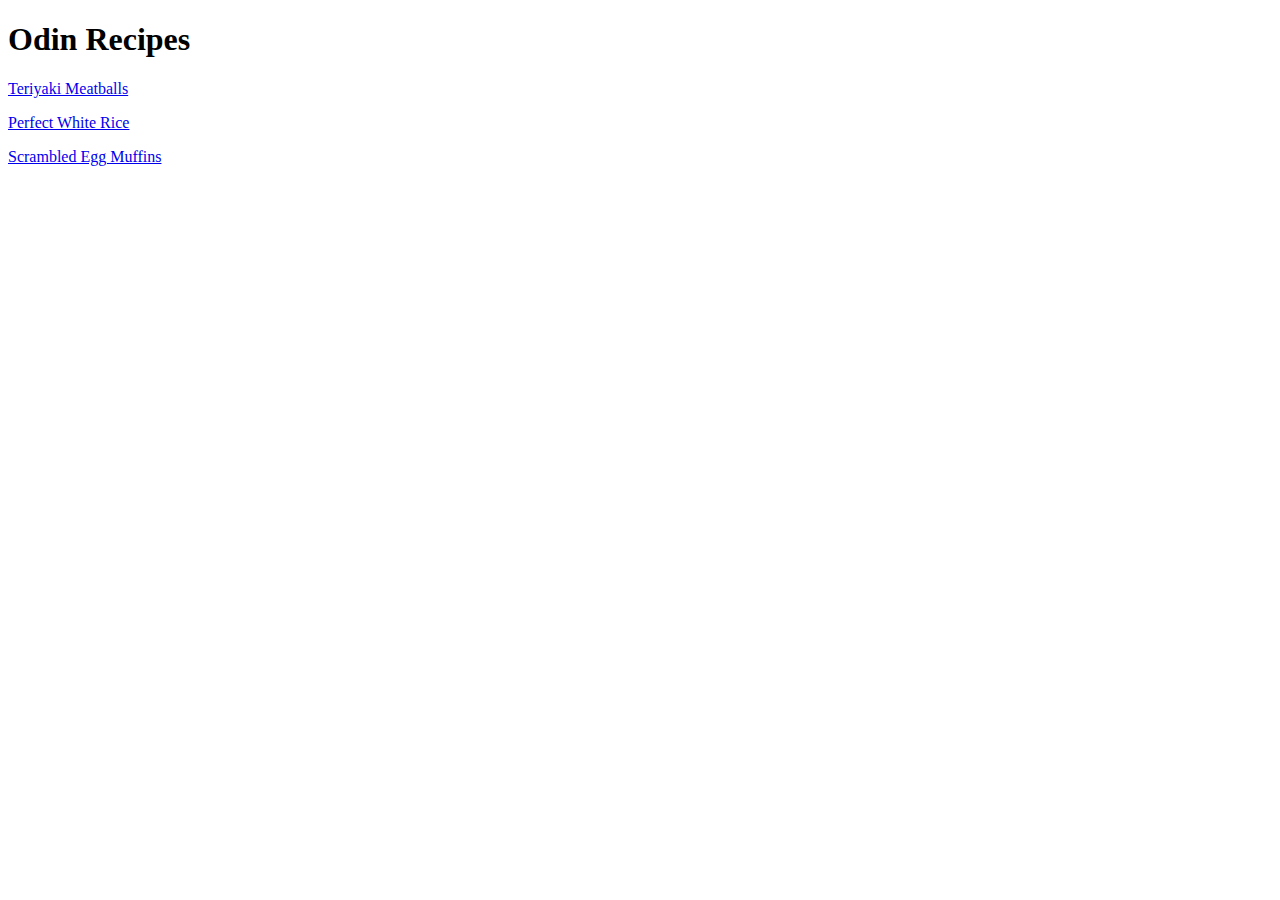
==== index.html @ 9f7bc4e0 "added images folder with the corresponding images, and the 3 recipe html pages complete with desc, i" ====
<!DOCTYPE html>
<html lang="en">
<head>
    <meta charset="UTF-8">
    <meta http-equiv="X-UA-Compatible" content="IE=edge">
    <meta name="viewport" content="width=device-width, initial-scale=1.0">
    <title>Home</title>
</head>
<body>
    <h1>Odin Recipes</h1>
    <p>
        <a href="recipes/teriyakimeatballs.html">Teriyaki Meatballs</a>
    </p>
    <p>
        <a href="recipes/perfectwhiterice.html">Perfect White Rice</a>
    </p>
    <p>
        <a href="recipes/scrambledeggmuffins.html">Scrambled Egg Muffins</a>
    </p>
</body>
</html>
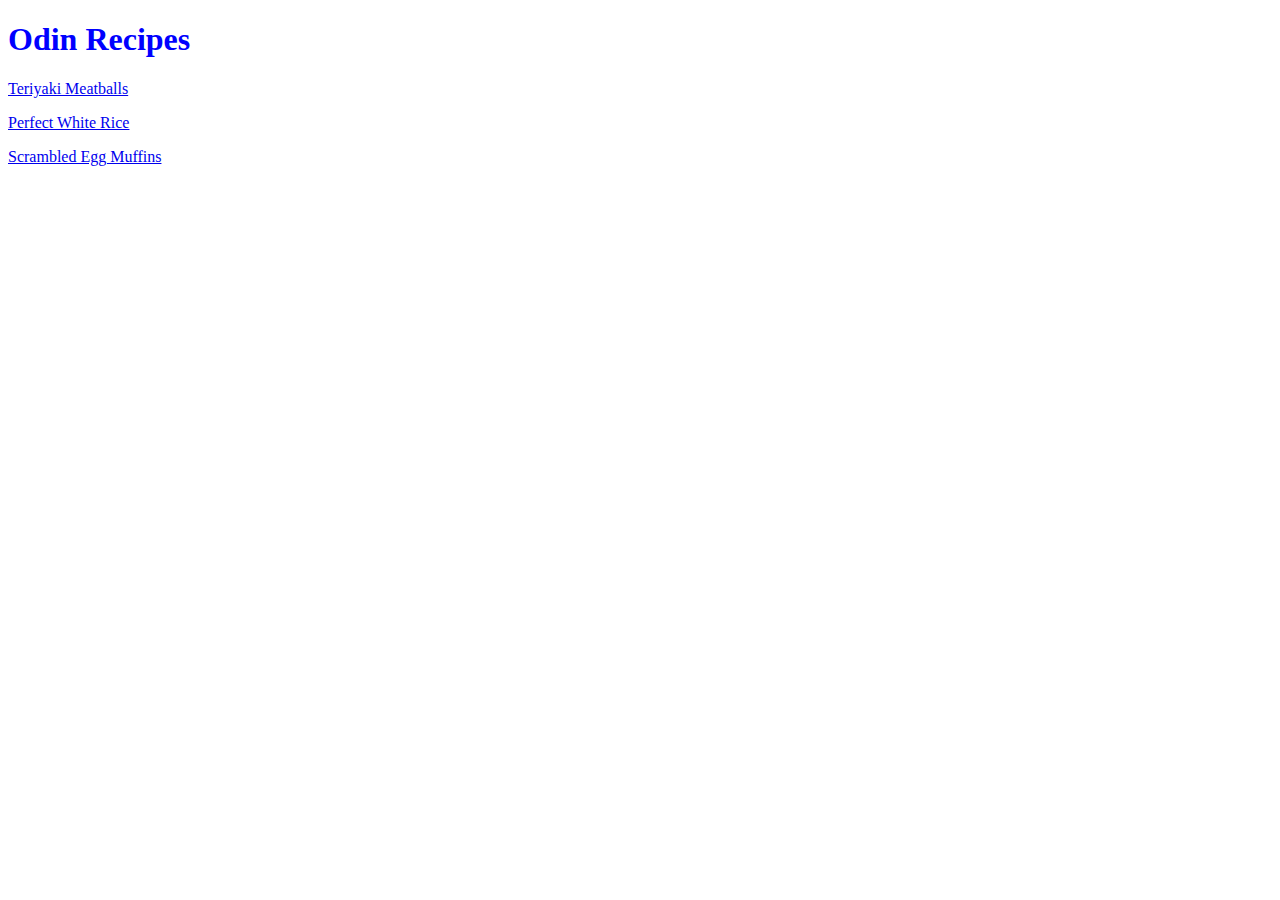
==== commit 03f1deb9: "added css to project" ====
--- a/index.html
+++ b/index.html
@@ -1,6 +1,7 @@
 <!DOCTYPE html>
 <html lang="en">
 <head>
+    <link rel="stylesheet" href="styles.css">
     <meta charset="UTF-8">
     <meta http-equiv="X-UA-Compatible" content="IE=edge">
     <meta name="viewport" content="width=device-width, initial-scale=1.0">
--- a/styles.css
+++ b/styles.css
@@ -0,0 +1,32 @@
+div {
+    color: white;
+    background-color: black;
+}
+
+img {
+    height: auto;
+    width: 500px;
+}
+
+h1 {
+    color: blue;
+}
+
+h2 {
+    color: greenyellow;
+    background-color: black;
+}
+
+h3 {
+    color: yellow;
+    background: black;
+}
+
+h4 {
+    color: green
+}
+
+p {
+    color: red;
+}
+
